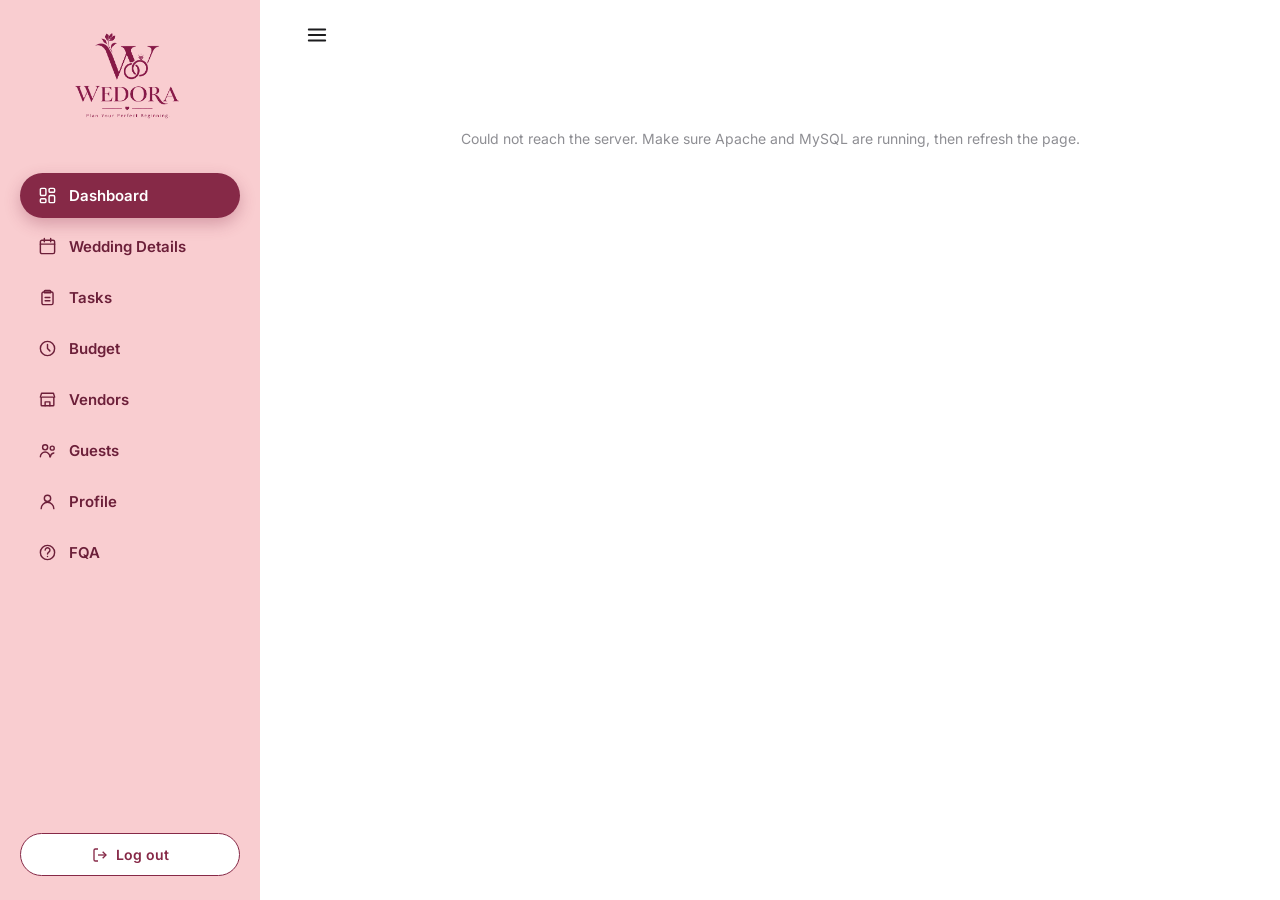
==== dashboard.html @ f28323ba "Add dashboard page" ====
<!DOCTYPE html>
<html lang="en">

<head>
  <meta charset="UTF-8">
  <meta name="viewport" content="width=device-width, initial-scale=1">
  <title>Dashboard | WEDORA</title>
  <meta name="description" content="Your WEDORA wedding planning dashboard.">

  <link rel="preconnect" href="https://fonts.googleapis.com">
  <link rel="preconnect" href="https://fonts.gstatic.com" crossorigin>
  <link
    href="https://fonts.googleapis.com/css2?family=Inter:wght@400;500;600;700&family=Playfair+Display:wght@600;700&display=swap"
    rel="stylesheet">
  <link rel="stylesheet" href="css/dashboard.css">
</head>

<body>

  <!-- ===== Sidebar ===== -->
  <aside class="sidebar" id="sidebar">
    <div class="sidebar-logo">
      <img src="images/logo.png" alt="WEDORA - Plan Your Perfect Beginning">
    </div>

    <nav class="sidebar-nav" aria-label="Dashboard navigation">
      <a href="dashboard.html" class="nav-item is-active">
        <svg viewBox="0 0 24 24"><rect x="3" y="3" width="7" height="9" rx="1.5"/><rect x="14" y="3" width="7" height="5" rx="1.5"/><rect x="14" y="12" width="7" height="9" rx="1.5"/><rect x="3" y="16" width="7" height="5" rx="1.5"/></svg>
        Dashboard
      </a>
      <a href="wedding-details.html" class="nav-item">
        <svg viewBox="0 0 24 24"><rect x="3" y="4" width="18" height="17" rx="2"/><path d="M8 2v4M16 2v4M3 9h18"/></svg>
        Wedding Details
      </a>
      <a href="tasks.html" class="nav-item">
        <svg viewBox="0 0 24 24"><path d="M9 3h6a1 1 0 0 1 1 1v2H8V4a1 1 0 0 1 1-1z"/><rect x="5" y="5" width="14" height="16" rx="2"/><path d="M9 12h6M9 16h6"/></svg>
        Tasks
      </a>
      <a href="budget.html" class="nav-item">
        <svg viewBox="0 0 24 24"><circle cx="12" cy="12" r="9"/><path d="M12 7v5l3 3"/></svg>
        Budget
      </a>
      <a href="vendors.html" class="nav-item">
        <svg viewBox="0 0 24 24"><path d="M3 9l1.5-5h15L21 9"/><rect x="4" y="9" width="16" height="11" rx="1"/><path d="M9 20v-5h6v5"/></svg>
        Vendors
      </a>
      <a href="guests.html" class="nav-item">
        <svg viewBox="0 0 24 24"><circle cx="9" cy="8" r="3.2"/><path d="M3 20c0-3.3 2.7-6 6-6s6 2.7 6 6"/><circle cx="18" cy="9" r="2.5"/><path d="M15.5 20c.3-2.5 2-4.5 4.5-4.9"/></svg>
        Guests
      </a>
      <a href="profile.html" class="nav-item">
        <svg viewBox="0 0 24 24"><circle cx="12" cy="8" r="4"/><path d="M4 21c0-4.4 3.6-8 8-8s8 3.6 8 8"/></svg>
        Profile
      </a>
      <a href="faq.html" class="nav-item">
        <svg viewBox="0 0 24 24"><circle cx="12" cy="12" r="9"/><path d="M9.1 9a3 3 0 1 1 4.6 2.5c-.9.6-1.7 1.1-1.7 2.5"/><path d="M12 17h.01"/></svg>
        FQA
      </a>
    </nav>

    <div class="sidebar-footer">
      <button type="button" class="btn-logout" id="logoutBtn">
        <svg viewBox="0 0 24 24"><path d="M9 21H5a2 2 0 0 1-2-2V5a2 2 0 0 1 2-2h4"/><path d="M16 17l5-5-5-5"/><path d="M21 12H9"/></svg>
        Log out
      </button>
    </div>
  </aside>

  <!-- ===== Main content ===== -->
  <div class="main">
    <div class="topbar">
      <button type="button" class="hamburger" id="hamburgerBtn" aria-label="Toggle menu">
        <svg viewBox="0 0 24 24"><path d="M3 6h18M3 12h18M3 18h18"/></svg>
      </button>
    </div>

    <div class="content">

      <div id="dashStatus" class="dash-status">Loading your dashboard…</div>

      <div id="dashBody" style="display:none;">

        <!-- ===== Welcome banner ===== -->
        <section class="welcome-banner">
          <div class="welcome-text">
            <p class="eyebrow">Welcome Back ,</p>
            <h1 id="coupleName">—</h1>
          </div>
          <div class="date-card">
            <div>
              <div class="label">Wedding Date</div>
              <div class="date" id="weddingDate">—</div>
            </div>
            <div class="divider-line"></div>
            <div>
              <div class="days" id="daysToGo">—</div>
              <div class="days-label">Days to go!</div>
            </div>
            <div class="calendar-icon">
              <svg viewBox="0 0 40 40" width="38" height="38">
                <rect x="4" y="7" width="32" height="29" rx="4" fill="#fff" stroke="#862947" stroke-width="1.6"/>
                <rect x="4" y="7" width="32" height="8" rx="4" fill="#862947"/>
                <circle cx="12" cy="6" r="2.2" fill="#862947"/>
                <circle cx="28" cy="6" r="2.2" fill="#862947"/>
                <g fill="#c9718b">
                  <rect x="9" y="19" width="5" height="5" rx="1"/>
                  <rect x="17.5" y="19" width="5" height="5" rx="1"/>
                  <rect x="26" y="19" width="5" height="5" rx="1"/>
                  <rect x="9" y="27" width="5" height="5" rx="1"/>
                </g>
                <rect x="17.5" y="27" width="5" height="5" rx="1" fill="#862947"/>
              </svg>
            </div>
          </div>
        </section>

        <!-- ===== Stat cards ===== -->
        <section class="stats-grid">
          <div class="stat-card">
            <div class="stat-head">Tasks Completed</div>
            <div class="stat-value" id="tasksValue">0 / 0</div>
            <div class="progress-track"><div class="progress-fill" id="tasksBar" style="width:0%"></div></div>
            <div class="stat-sub"><span></span><span id="tasksPct">0%</span></div>
          </div>

          <div class="stat-card">
            <div class="stat-head">Budget Used</div>
            <div class="stat-value" id="budgetSpentValue">Rs. 0</div>
            <div class="progress-track"><div class="progress-fill" id="budgetBar" style="width:0%"></div></div>
            <div class="stat-sub"><span id="budgetCaption">0% of Rs 0</span><span id="budgetPct">0%</span></div>
          </div>

          <div class="stat-card">
            <div class="stat-head">
              Budget Used
              <svg class="icon-people" viewBox="0 0 24 24"><circle cx="9" cy="8" r="3"/><path d="M3 20c0-3.3 2.7-6 6-6s6 2.7 6 6"/><circle cx="17" cy="7" r="2.4"/></svg>
            </div>
            <div class="stat-value" id="guestsValue">0</div>
            <div class="stat-caption">Confirmed</div>
          </div>

          <div class="stat-card">
            <div class="stat-head">
              Budget Used
              <svg class="icon-store" viewBox="0 0 24 24"><path d="M3 9l1.3-4.5A1 1 0 0 1 5.3 4h13.4a1 1 0 0 1 1 .8L21 9"/><rect x="4" y="9" width="16" height="11" rx="1"/><path d="M9 20v-5h6v5"/></svg>
            </div>
            <div class="stat-value" id="vendorsValue">0</div>
            <div class="stat-caption">Saved</div>
          </div>
        </section>

        <!-- ===== Two column panels ===== -->
        <section class="panels-grid">

          <div class="panel">
            <div class="panel-head">
              <h2>Upcoming Tasks</h2>
              <a href="#">View All</a>
            </div>
            <div class="task-list" id="taskList">
              <p class="empty-note">No upcoming tasks yet.</p>
            </div>
          </div>

          <div>
            <div class="panel">
              <div class="panel-head">
                <h2>Budget Overview</h2>
                <a href="#">View Report</a>
              </div>
              <div class="budget-body">
                <div class="donut-wrap" id="donutChart">
                  <div class="donut-hole">
                    <span class="label">Rs.</span>
                    <span class="value" id="donutSpent">0</span>
                    <span class="label">Spent</span>
                  </div>
                </div>
                <div class="budget-legend">
                  <div class="legend-row">
                    <span class="legend-dot total"></span>
                    <span class="legend-text">Total Budget</span>
                    <span class="legend-amount" id="legendTotal">Rs. 0</span>
                  </div>
                  <div class="legend-row">
                    <span class="legend-dot spent"></span>
                    <span class="legend-text">Spent</span>
                    <span class="legend-amount" id="legendSpent">Rs. 0</span>
                  </div>
                  <div class="legend-row">
                    <span class="legend-dot remaining"></span>
                    <span class="legend-text">Remaining</span>
                    <span class="legend-amount" id="legendRemaining">Rs. 0</span>
                  </div>
                </div>
              </div>
            </div>

            <div class="panel payments-panel">
              <div class="panel-head">
                <h2>Upcoming Payments</h2>
                <a href="#">View All</a>
              </div>
              <div id="paymentsList">
                <p class="empty-note">No upcoming payments.</p>
              </div>
            </div>
          </div>

        </section>

      </div>
    </div>
  </div>

  <script src="js/dashboard.js"></script>
</body>

</html>
---- css/dashboard.css ----
/* ==========================================================
   WEDORA - Dashboard
   ========================================================== */

:root {
  --maroon:      #862947;
  --maroon-dark: #6c1f39;
  --plum:        #8a3a58;
  --rose-bg:     #f9cdd0;
  --rose-soft:   #fbe3e5;
  --card-bg:     #ffffff;
  --ink:         #1c1c1e;
  --muted:       #8e8e93;
  --line:        #e2e2e7;
  --success:     #1f7a4d;

  --font-body:    'Inter', system-ui, -apple-system, 'Segoe UI', Roboto, sans-serif;
  --font-display: 'Playfair Display', Georgia, 'Times New Roman', serif;
}

*, *::before, *::after {
  box-sizing: border-box;
  margin: 0;
  padding: 0;
}

html, body {
  height: 100%;
  width: 100%;
}

body {
  min-height: 100vh;
  font-family: var(--font-body);
  color: var(--ink);
  background: #fff;
  display: flex;
}

a { color: inherit; text-decoration: none; }
button { font: inherit; cursor: pointer; }

/* ===================== Sidebar ===================== */
.sidebar {
  width: 260px;
  flex-shrink: 0;
  background: var(--rose-bg);
  display: flex;
  flex-direction: column;
  padding: 26px 20px 24px;
  min-height: 100vh;
  position: sticky;
  top: 0;
  transition: transform 0.25s ease;
}

.sidebar-logo {
  display: flex;
  justify-content: center;
  margin-bottom: 22px;
}
.sidebar-logo img {
  width: 150px;
  height: auto;
}

.sidebar-nav {
  display: flex;
  flex-direction: column;
  gap: 6px;
  flex: 1;
}

.nav-item {
  display: flex;
  align-items: center;
  gap: 12px;
  padding: 13px 18px;
  border-radius: 24px;
  font-size: 15px;
  font-weight: 600;
  color: var(--maroon-dark);
  transition: background 0.15s, color 0.15s, transform 0.1s;
}
.nav-item svg {
  width: 19px;
  height: 19px;
  flex-shrink: 0;
  stroke: currentColor;
  fill: none;
  stroke-width: 1.8;
  stroke-linecap: round;
  stroke-linejoin: round;
}
.nav-item:hover {
  background: rgba(134, 41, 71, 0.08);
}
.nav-item.is-active {
  background: var(--maroon);
  color: #ffffff;
  box-shadow: 0 6px 16px rgba(134, 41, 71, 0.3);
}

.sidebar-footer {
  margin-top: 18px;
}

.btn-logout {
  width: 100%;
  display: flex;
  align-items: center;
  justify-content: center;
  gap: 8px;
  padding: 12px 16px;
  border-radius: 24px;
  border: 1.5px solid var(--maroon);
  background: #fff;
  color: var(--maroon);
  font-weight: 600;
  font-size: 14px;
  transition: background 0.15s, color 0.15s;
}
.btn-logout:hover {
  background: var(--maroon);
  color: #fff;
}
.btn-logout svg {
  width: 16px;
  height: 16px;
  stroke: currentColor;
  fill: none;
  stroke-width: 2;
}

/* ===================== Main area ===================== */
.main {
  flex: 1;
  min-width: 0;
  min-height: 100vh;
  background: #ffffff;
  display: flex;
  flex-direction: column;
}

.topbar {
  display: flex;
  align-items: center;
  padding: 18px 40px 0;
}

.hamburger {
  border: none;
  background: transparent;
  padding: 6px;
  border-radius: 8px;
  color: var(--ink);
}
.hamburger svg {
  width: 22px;
  height: 22px;
  stroke: currentColor;
  fill: none;
  stroke-width: 2;
  stroke-linecap: round;
}
.hamburger:hover { background: #f4f1f2; }

.content {
  padding: 14px 40px 40px;
  flex: 1;
}

/* ===================== Welcome banner ===================== */
.welcome-banner {
  position: relative;
  background: linear-gradient(120deg, var(--rose-bg) 0%, #fbdde0 100%);
  border-radius: 22px;
  padding: 26px 34px;
  display: flex;
  align-items: center;
  justify-content: space-between;
  gap: 24px;
  overflow: hidden;
  flex-wrap: wrap;
}

.welcome-banner::after {
  content: '🌸';
  position: absolute;
  right: 24px;
  bottom: -18px;
  font-size: 90px;
  opacity: 0.35;
  filter: saturate(1.1);
  pointer-events: none;
}

.welcome-text .eyebrow {
  font-size: 16px;
  font-weight: 500;
  color: #4a2634;
  margin-bottom: 2px;
}
.welcome-text h1 {
  font-family: var(--font-display);
  font-size: 30px;
  font-weight: 700;
  color: var(--maroon-dark);
}

.date-card {
  background: #ffffff;
  border-radius: 16px;
  padding: 14px 22px;
  display: flex;
  align-items: center;
  gap: 18px;
  box-shadow: 0 8px 22px rgba(134, 41, 71, 0.12);
  z-index: 1;
}
.date-card .label {
  font-size: 12.5px;
  color: var(--muted);
  font-weight: 600;
  margin-bottom: 2px;
}
.date-card .date {
  font-size: 15px;
  font-weight: 700;
  color: var(--ink);
}
.date-card .divider-line {
  width: 1px;
  align-self: stretch;
  background: var(--line);
}
.date-card .days {
  font-family: var(--font-display);
  font-size: 30px;
  font-weight: 700;
  color: var(--maroon);
  line-height: 1;
}
.date-card .days-label {
  font-size: 12px;
  color: var(--muted);
  font-weight: 600;
}
.date-card .calendar-icon {
  font-size: 30px;
  line-height: 1;
}

/* ===================== Stat cards ===================== */
.stats-grid {
  display: grid;
  grid-template-columns: repeat(4, 1fr);
  gap: 18px;
  margin-top: 20px;
}

.stat-card {
  background: #ffffff;
  border: 1px solid var(--line);
  border-radius: 16px;
  padding: 18px 20px;
  box-shadow: 0 4px 14px rgba(0, 0, 0, 0.04);
}

.stat-card .stat-head {
  display: flex;
  align-items: center;
  justify-content: space-between;
  font-size: 13px;
  font-weight: 600;
  color: #48484a;
  margin-bottom: 10px;
}
.stat-card .stat-head svg {
  width: 18px;
  height: 18px;
  stroke: var(--maroon);
  fill: none;
  stroke-width: 1.8;
}
.stat-card .stat-head svg.icon-people {
  stroke: none;
  fill: #7c3aed;
}
.stat-card .stat-head svg.icon-store {
  stroke: #3b82f6;
  fill: none;
  stroke-width: 1.8;
}
.stat-card .stat-value {
  font-size: 24px;
  font-weight: 700;
  color: var(--ink);
  margin-bottom: 8px;
}
.stat-card .stat-sub {
  display: flex;
  align-items: center;
  justify-content: space-between;
  font-size: 12px;
  color: var(--muted);
}
.stat-card .progress-track {
  height: 6px;
  border-radius: 4px;
  background: #f1e6e8;
  overflow: hidden;
  margin-bottom: 6px;
}
.stat-card .progress-fill {
  height: 100%;
  background: linear-gradient(90deg, var(--maroon), var(--plum));
  border-radius: 4px;
}
.stat-card .stat-caption {
  font-size: 12px;
  color: var(--muted);
}

/* ===================== Two column panels ===================== */
.panels-grid {
  display: grid;
  grid-template-columns: 1.05fr 0.95fr;
  gap: 18px;
  margin-top: 20px;
}

.panel {
  background: #ffffff;
  border: 1px solid var(--line);
  border-radius: 18px;
  padding: 22px 24px;
  box-shadow: 0 4px 14px rgba(0, 0, 0, 0.04);
}

.panel-head {
  display: flex;
  align-items: center;
  justify-content: space-between;
  margin-bottom: 14px;
}
.panel-head h2 {
  font-size: 17px;
  font-weight: 700;
  color: var(--ink);
}
.panel-head a {
  font-size: 13px;
  font-weight: 600;
  color: var(--maroon);
}
.panel-head a:hover { text-decoration: underline; }

/* Task list */
.task-list {
  display: flex;
  flex-direction: column;
  gap: 14px;
}
.task-row {
  display: flex;
  align-items: center;
  gap: 12px;
}
.task-dot {
  width: 10px;
  height: 10px;
  border-radius: 50%;
  border: 2px solid var(--maroon);
  flex-shrink: 0;
}
.task-dot.is-filled { background: var(--maroon); }
.task-title {
  flex: 1;
  font-size: 14.5px;
  font-weight: 600;
  color: var(--ink);
}
.task-date {
  font-size: 12.5px;
  color: var(--muted);
  white-space: nowrap;
}
.empty-note {
  font-size: 13px;
  color: var(--muted);
  padding: 8px 0;
}

/* Budget overview */
.budget-body {
  display: flex;
  align-items: center;
  gap: 26px;
  flex-wrap: wrap;
}
.donut-wrap {
  position: relative;
  width: 150px;
  height: 150px;
  flex-shrink: 0;
  border-radius: 50%;
  display: grid;
  place-items: center;
}
.donut-hole {
  position: absolute;
  inset: 16px;
  background: #ffffff;
  border-radius: 50%;
  display: flex;
  flex-direction: column;
  align-items: center;
  justify-content: center;
  text-align: center;
}
.donut-hole .label {
  font-size: 11px;
  color: var(--muted);
  font-weight: 600;
}
.donut-hole .value {
  font-size: 15px;
  font-weight: 700;
  color: var(--ink);
  line-height: 1.25;
}

.budget-legend {
  display: flex;
  flex-direction: column;
  gap: 12px;
  flex: 1;
  min-width: 160px;
}
.legend-row {
  display: flex;
  align-items: center;
  gap: 10px;
}
.legend-dot {
  width: 10px;
  height: 10px;
  border-radius: 50%;
  flex-shrink: 0;
}
.legend-dot.total { background: var(--maroon-dark); }
.legend-dot.spent { background: var(--maroon); }
.legend-dot.remaining { background: #f2c9cf; }
.legend-text {
  flex: 1;
  font-size: 13px;
  font-weight: 600;
  color: #48484a;
}
.legend-amount {
  font-size: 13.5px;
  font-weight: 700;
  color: var(--ink);
}

/* Upcoming payments */
.payments-panel {
  margin-top: 18px;
}
.payment-row {
  display: flex;
  align-items: center;
  justify-content: space-between;
  padding: 12px 0;
  border-bottom: 1px solid #f2f0f1;
}
.payment-row:last-child { border-bottom: none; }
.payment-name {
  font-size: 14.5px;
  font-weight: 600;
  color: var(--ink);
}
.payment-amount {
  font-size: 14px;
  font-weight: 700;
  color: var(--maroon);
}
.payment-date {
  font-size: 12.5px;
  color: var(--muted);
  white-space: nowrap;
}

/* ===================== Loading / error ===================== */
.dash-status {
  text-align: center;
  padding: 60px 20px;
  color: var(--muted);
  font-size: 14px;
}

/* ===================== Responsive ===================== */
@media (max-width: 1100px) {
  .stats-grid { grid-template-columns: repeat(2, 1fr); }
  .panels-grid { grid-template-columns: 1fr; }
}

@media (max-width: 860px) {
  .sidebar {
    position: fixed;
    left: 0;
    top: 0;
    height: 100vh;
    z-index: 50;
    transform: translateX(-100%);
    box-shadow: 0 0 30px rgba(0,0,0,0.2);
  }
  .sidebar.is-open { transform: translateX(0); }
  .topbar, .content { padding-left: 20px; padding-right: 20px; }
  .welcome-banner { flex-direction: column; align-items: flex-start; }
  .stats-grid { grid-template-columns: 1fr 1fr; }
}

@media (max-width: 520px) {
  .stats-grid { grid-template-columns: 1fr; }
  .date-card { flex-wrap: wrap; }
}
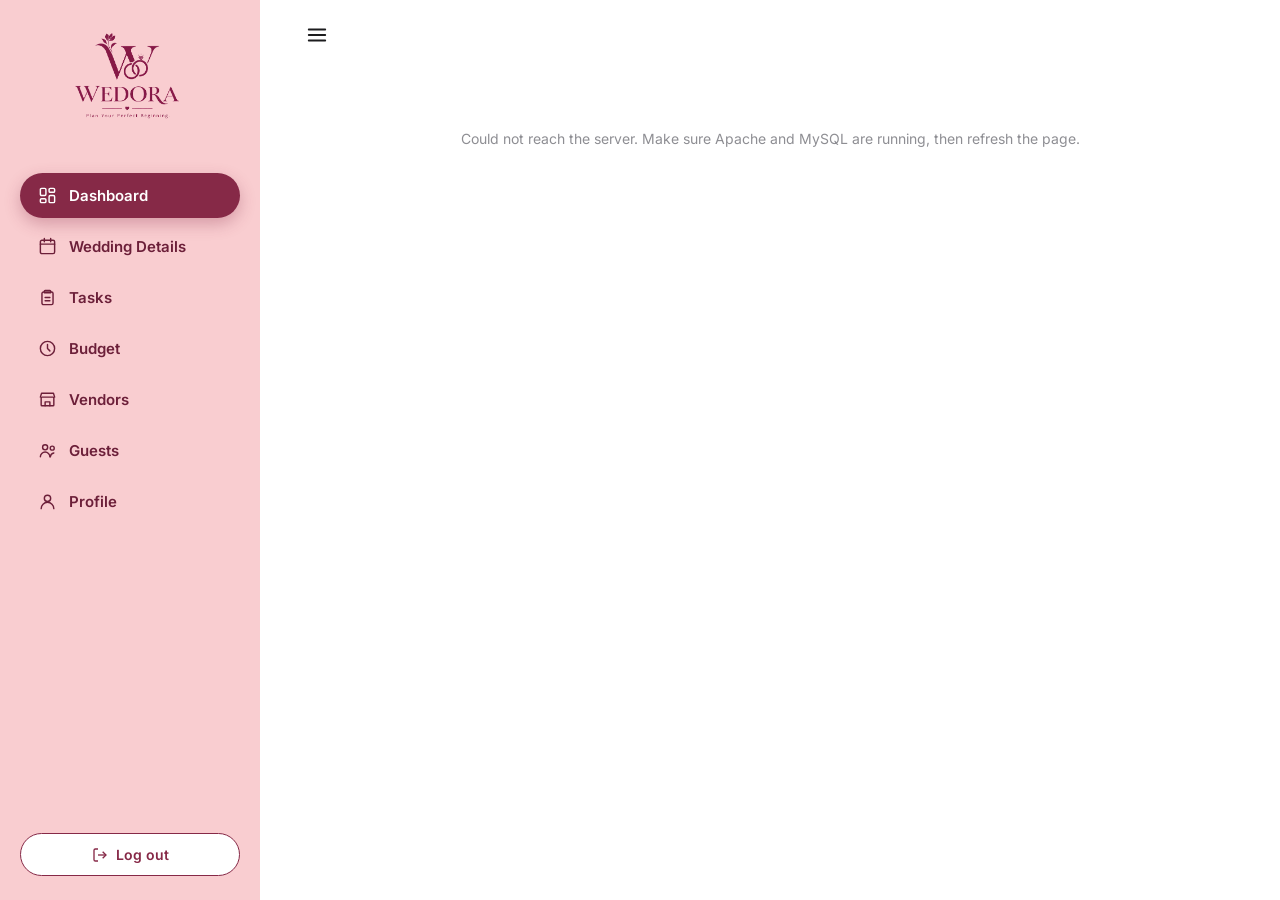
==== commit 611ed98d: "Add final Wedora project" ====
--- a/dashboard.html
+++ b/dashboard.html
@@ -13,58 +13,57 @@
     href="https://fonts.googleapis.com/css2?family=Inter:wght@400;500;600;700&family=Playfair+Display:wght@600;700&display=swap"
     rel="stylesheet">
   <link rel="stylesheet" href="css/dashboard.css">
+  <link rel="stylesheet" href="css/app-shell.css">
 </head>
 
 <body>
 
   <!-- ===== Sidebar ===== -->
   <aside class="sidebar" id="sidebar">
-    <div class="sidebar-logo">
+  <div class="sidebar-logo">
+    <a href="dashboard.html" aria-label="WEDORA home">
       <img src="images/logo.png" alt="WEDORA - Plan Your Perfect Beginning">
-    </div>
-
-    <nav class="sidebar-nav" aria-label="Dashboard navigation">
-      <a href="dashboard.html" class="nav-item is-active">
-        <svg viewBox="0 0 24 24"><rect x="3" y="3" width="7" height="9" rx="1.5"/><rect x="14" y="3" width="7" height="5" rx="1.5"/><rect x="14" y="12" width="7" height="9" rx="1.5"/><rect x="3" y="16" width="7" height="5" rx="1.5"/></svg>
-        Dashboard
+    </a>
+  </div>
+
+  <nav class="sidebar-nav" aria-label="Dashboard navigation">
+      <a href="dashboard.html" class="nav-item is-active" aria-current="page">
+        <svg viewBox="0 0 24 24" aria-hidden="true"><rect x="3" y="3" width="7" height="9" rx="1.5"/><rect x="14" y="3" width="7" height="5" rx="1.5"/><rect x="14" y="12" width="7" height="9" rx="1.5"/><rect x="3" y="16" width="7" height="5" rx="1.5"/></svg>
+        <span>Dashboard</span>
       </a>
       <a href="wedding-details.html" class="nav-item">
-        <svg viewBox="0 0 24 24"><rect x="3" y="4" width="18" height="17" rx="2"/><path d="M8 2v4M16 2v4M3 9h18"/></svg>
-        Wedding Details
+        <svg viewBox="0 0 24 24" aria-hidden="true"><rect x="3" y="4" width="18" height="17" rx="2"/><path d="M8 2v4M16 2v4M3 9h18"/></svg>
+        <span>Wedding Details</span>
       </a>
       <a href="tasks.html" class="nav-item">
-        <svg viewBox="0 0 24 24"><path d="M9 3h6a1 1 0 0 1 1 1v2H8V4a1 1 0 0 1 1-1z"/><rect x="5" y="5" width="14" height="16" rx="2"/><path d="M9 12h6M9 16h6"/></svg>
-        Tasks
+        <svg viewBox="0 0 24 24" aria-hidden="true"><path d="M9 3h6a1 1 0 0 1 1 1v2H8V4a1 1 0 0 1 1-1z"/><rect x="5" y="5" width="14" height="16" rx="2"/><path d="M9 12h6M9 16h6"/></svg>
+        <span>Tasks</span>
       </a>
       <a href="budget.html" class="nav-item">
-        <svg viewBox="0 0 24 24"><circle cx="12" cy="12" r="9"/><path d="M12 7v5l3 3"/></svg>
-        Budget
+        <svg viewBox="0 0 24 24" aria-hidden="true"><circle cx="12" cy="12" r="9"/><path d="M12 7v5l3 3"/></svg>
+        <span>Budget</span>
       </a>
       <a href="vendors.html" class="nav-item">
-        <svg viewBox="0 0 24 24"><path d="M3 9l1.5-5h15L21 9"/><rect x="4" y="9" width="16" height="11" rx="1"/><path d="M9 20v-5h6v5"/></svg>
-        Vendors
+        <svg viewBox="0 0 24 24" aria-hidden="true"><path d="M3 9l1.5-5h15L21 9"/><rect x="4" y="9" width="16" height="11" rx="1"/><path d="M9 20v-5h6v5"/></svg>
+        <span>Vendors</span>
       </a>
       <a href="guests.html" class="nav-item">
-        <svg viewBox="0 0 24 24"><circle cx="9" cy="8" r="3.2"/><path d="M3 20c0-3.3 2.7-6 6-6s6 2.7 6 6"/><circle cx="18" cy="9" r="2.5"/><path d="M15.5 20c.3-2.5 2-4.5 4.5-4.9"/></svg>
-        Guests
+        <svg viewBox="0 0 24 24" aria-hidden="true"><circle cx="9" cy="8" r="3.2"/><path d="M3 20c0-3.3 2.7-6 6-6s6 2.7 6 6"/><circle cx="18" cy="9" r="2.5"/><path d="M15.5 20c.3-2.5 2-4.5 4.5-4.9"/></svg>
+        <span>Guests</span>
       </a>
       <a href="profile.html" class="nav-item">
-        <svg viewBox="0 0 24 24"><circle cx="12" cy="8" r="4"/><path d="M4 21c0-4.4 3.6-8 8-8s8 3.6 8 8"/></svg>
-        Profile
-      </a>
-      <a href="faq.html" class="nav-item">
-        <svg viewBox="0 0 24 24"><circle cx="12" cy="12" r="9"/><path d="M9.1 9a3 3 0 1 1 4.6 2.5c-.9.6-1.7 1.1-1.7 2.5"/><path d="M12 17h.01"/></svg>
-        FQA
-      </a>
-    </nav>
-
-    <div class="sidebar-footer">
-      <button type="button" class="btn-logout" id="logoutBtn">
-        <svg viewBox="0 0 24 24"><path d="M9 21H5a2 2 0 0 1-2-2V5a2 2 0 0 1 2-2h4"/><path d="M16 17l5-5-5-5"/><path d="M21 12H9"/></svg>
-        Log out
-      </button>
-    </div>
-  </aside>
+        <svg viewBox="0 0 24 24" aria-hidden="true"><circle cx="12" cy="8" r="4"/><path d="M4 21c0-4.4 3.6-8 8-8s8 3.6 8 8"/></svg>
+        <span>Profile</span>
+      </a>
+  </nav>
+
+  <div class="sidebar-footer">
+    <button type="button" class="btn-logout" id="logoutBtn" title="Log out">
+      <svg viewBox="0 0 24 24" aria-hidden="true"><path d="M9 21H5a2 2 0 0 1-2-2V5a2 2 0 0 1 2-2h4"/><path d="M16 17l5-5-5-5"/><path d="M21 12H9"/></svg>
+      <span>Log out</span>
+    </button>
+  </div>
+</aside>
 
   <!-- ===== Main content ===== -->
   <div class="main">
@@ -132,7 +131,7 @@
 
           <div class="stat-card">
             <div class="stat-head">
-              Budget Used
+              Guests Confirmed
               <svg class="icon-people" viewBox="0 0 24 24"><circle cx="9" cy="8" r="3"/><path d="M3 20c0-3.3 2.7-6 6-6s6 2.7 6 6"/><circle cx="17" cy="7" r="2.4"/></svg>
             </div>
             <div class="stat-value" id="guestsValue">0</div>
@@ -141,7 +140,7 @@
 
           <div class="stat-card">
             <div class="stat-head">
-              Budget Used
+              Vendors Saved
               <svg class="icon-store" viewBox="0 0 24 24"><path d="M3 9l1.3-4.5A1 1 0 0 1 5.3 4h13.4a1 1 0 0 1 1 .8L21 9"/><rect x="4" y="9" width="16" height="11" rx="1"/><path d="M9 20v-5h6v5"/></svg>
             </div>
             <div class="stat-value" id="vendorsValue">0</div>
@@ -155,7 +154,7 @@
           <div class="panel">
             <div class="panel-head">
               <h2>Upcoming Tasks</h2>
-              <a href="#">View All</a>
+              <a href="tasks.html">View All</a>
             </div>
             <div class="task-list" id="taskList">
               <p class="empty-note">No upcoming tasks yet.</p>
@@ -166,7 +165,7 @@
             <div class="panel">
               <div class="panel-head">
                 <h2>Budget Overview</h2>
-                <a href="#">View Report</a>
+                <a href="budget.html">View Report</a>
               </div>
               <div class="budget-body">
                 <div class="donut-wrap" id="donutChart">
@@ -199,7 +198,7 @@
             <div class="panel payments-panel">
               <div class="panel-head">
                 <h2>Upcoming Payments</h2>
-                <a href="#">View All</a>
+                <a href="budget.html#payments">View All</a>
               </div>
               <div id="paymentsList">
                 <p class="empty-note">No upcoming payments.</p>
--- a/css/app-shell.css
+++ b/css/app-shell.css
@@ -0,0 +1,55 @@
+/* WEDORA - shared authenticated-page shell. Loaded after page CSS. */
+:root{
+  --maroon:#862947;
+  --maroon-dark:#6c1f39;
+  --plum:#8a3a58;
+  --rose-bg:#f9cdd0;
+  --rose-soft:#fbe3e5;
+  --card-bg:#ffffff;
+  --ink:#1c1c1e;
+  --muted:#8e8e93;
+  --line:#e2e2e7;
+  --success:#1f7a4d;
+  --font-body:'Inter',system-ui,-apple-system,'Segoe UI',Roboto,sans-serif;
+  --font-display:'Playfair Display',Georgia,'Times New Roman',serif;
+}
+html,body{min-height:100%;}
+body{background:#fff !important;color:var(--ink);font-family:var(--font-body);}
+body, .app-container{display:flex;}
+.app-container{width:100%;min-height:100vh;}
+.sidebar{width:260px !important;min-height:100vh;flex:0 0 260px;background:var(--rose-bg) !important;border:0 !important;box-shadow:none !important;display:flex !important;flex-direction:column !important;padding:26px 20px 24px !important;position:sticky;top:0;z-index:20;}
+.sidebar-logo{padding:0 !important;border:0 !important;display:flex !important;align-items:center;justify-content:center;margin:0 0 22px !important;}
+.sidebar-logo a{display:flex;justify-content:center;width:100%;}
+.sidebar-logo img,.sidebar-brand img{width:150px !important;height:auto !important;max-height:none !important;object-fit:contain;}
+.sidebar-nav,.sidebar-menu{display:flex !important;flex-direction:column !important;gap:6px !important;flex:1;padding:0 !important;margin:0 !important;list-style:none;}
+.nav-item,.menu-item,.nav-link{display:flex !important;align-items:center;gap:12px;padding:13px 18px !important;border-radius:24px !important;font-size:15px !important;font-weight:600 !important;color:var(--maroon-dark) !important;text-decoration:none !important;transition:background .15s,color .15s,transform .1s;}
+.nav-item svg,.menu-item svg,.nav-link svg{width:19px !important;height:19px !important;flex:0 0 19px;stroke:currentColor;fill:none;stroke-width:1.8;stroke-linecap:round;stroke-linejoin:round;}
+.nav-item:hover,.menu-item:hover,.nav-link:hover{background:rgba(134,41,71,.08) !important;color:var(--maroon-dark) !important;}
+.nav-item.is-active,.nav-item.active,.menu-item.is-active,.menu-item.active,.nav-link.is-active,.nav-link.active{background:var(--maroon) !important;color:#fff !important;box-shadow:0 6px 16px rgba(134,41,71,.3) !important;}
+.sidebar-footer{margin-top:18px !important;padding:0 !important;}
+.btn-logout,.logout-btn{width:100%;display:flex !important;align-items:center;justify-content:center;gap:8px;padding:12px 16px !important;border-radius:24px !important;border:1.5px solid var(--maroon) !important;background:#fff !important;color:var(--maroon) !important;font:inherit;font-weight:600 !important;font-size:14px !important;cursor:pointer;}
+.btn-logout:hover,.logout-btn:hover{background:var(--maroon) !important;color:#fff !important;border-color:var(--maroon) !important;}
+.btn-logout svg,.logout-btn svg{width:16px !important;height:16px !important;stroke:currentColor;fill:none;stroke-width:2;}
+.main,.main-wrapper,.main-content{flex:1 !important;min-width:0;min-height:100vh;background:#fff !important;overflow-y:auto;}
+.main-wrapper{padding:32px 36px !important;}
+.main-content{padding:32px 36px !important;}
+@media(max-width:900px){
+  .sidebar{width:230px !important;flex-basis:230px !important;}
+  .main-wrapper,.main-content{padding:24px !important;}
+}
+@media(max-width:720px){
+  body,.app-container{display:block;}
+  .sidebar{width:100% !important;min-height:auto;position:relative;padding:16px !important;}
+  .sidebar-nav,.sidebar-menu{display:grid !important;grid-template-columns:repeat(2,minmax(0,1fr));}
+  .sidebar-footer{margin-top:12px !important;}
+  .main,.main-wrapper,.main-content{min-height:auto;padding:20px !important;}
+}
+
+/* Dashboard palette for secondary cards/icons across app pages */
+.icon-blue{background:#fbe3e5 !important;color:var(--maroon) !important;}
+.icon-green{background:#f7e8ed !important;color:var(--maroon) !important;}
+.icon-pink{background:#fbe3e5 !important;color:var(--maroon) !important;}
+.icon-orange{background:#f9edf0 !important;color:var(--maroon) !important;}
+.page-title,.page-heading{color:var(--maroon-dark) !important;font-family:var(--font-display) !important;}
+.btn-add-task,.btn-add-guest{background:var(--maroon) !important;}
+.btn-add-task:hover,.btn-add-guest:hover{background:var(--maroon-dark) !important;}
